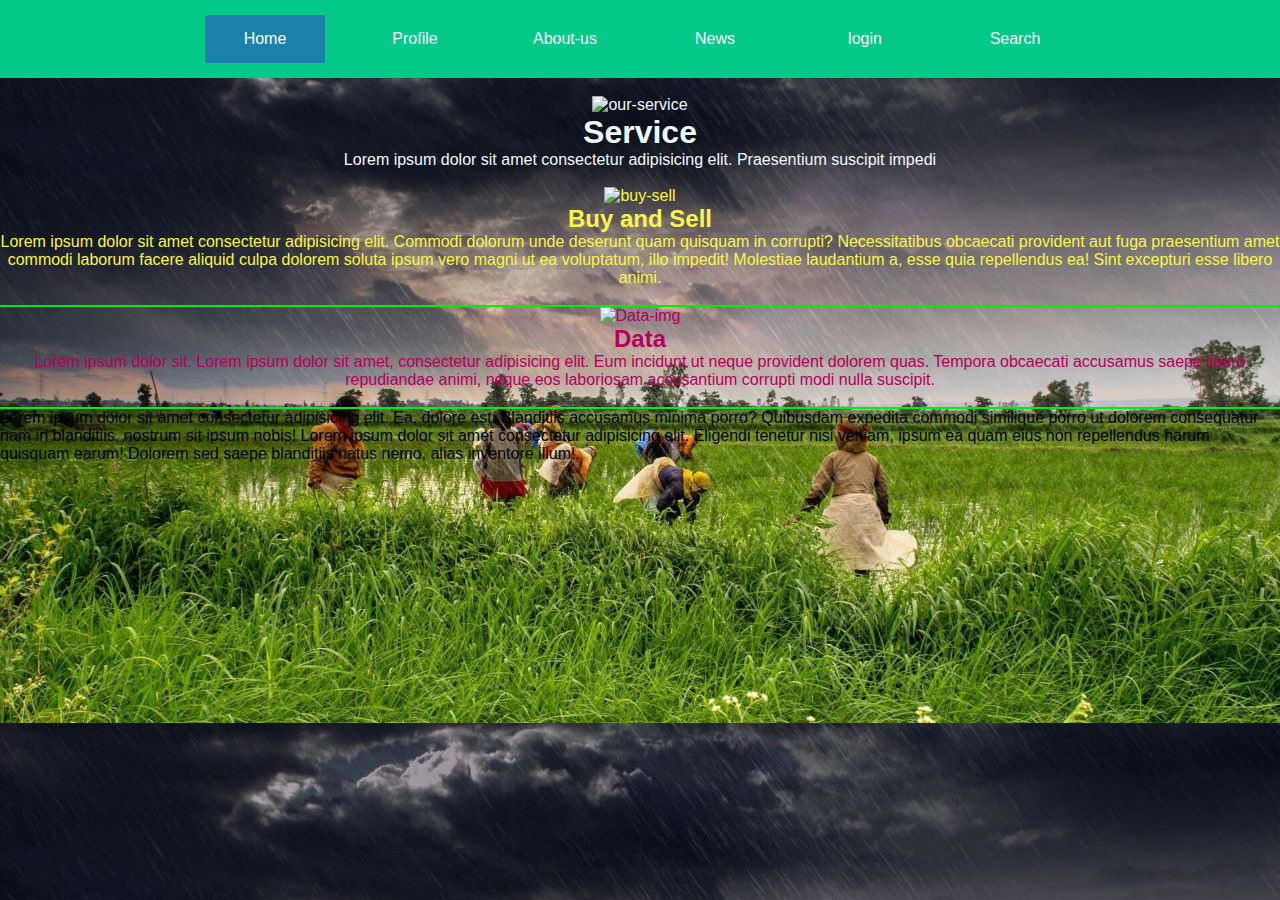
==== project market 1/index.html @ 3d257e9d "ADded ]initial phase" ====
<!DOCTYPE html>
<html lang="en">
<head>
    <meta charset="UTF-8">
    <meta http-equiv="X-UA-Compatible" content="IE=edge">
    <meta name="viewport" content="width=device-width, initial-scale=1.0">
    <title>Document</title>
    <style>
        body{
            background-image:url(farm3.jpg);
            font-family: sans-serif;
        }
    </style>

    <link rel="icon" href="favicon(1).ico">
    <link rel="stylesheet" href="styles/style2.css">
    <link rel="stylesheet" href="https://cdnjs.cloudflare.com/ajax/libs/font-awesome/6.3.0/css/all.min.css" integrity="sha512-SzlrxWUlpfuzQ+pcUCosxcglQRNAq/DZjVsC0lE40xsADsfeQoEypE+enwcOiGjk/bSuGGKHEyjSoQ1zVisanQ==" crossorigin="anonymous" referrerpolicy="no-referrer" />
    <link rel="stylesheet" href="styles/style3.css">
</head>
<body>
    <div class="menu-bar">
        <ul>
           <li  class="active"><a href="#"><i class="fa fa-home" aria-hidden="true"></i>
           </i>Home</a></li>
           <li><a href="#"><i class="fa-solid fa-id-card-clip"></i> Profile</a></li>
           <li><a href="#"><i class="fa-solid fa-circle-info"></i> About-us</a></li>
           <li><a href="#"><i class="fa-regular fa-newspaper"></i></i> News</a></li>
           <li><a href="login.html" target="_blank"><i class="fa-solid fa-user-shield"></i> login</a></li>
           <li><a href="#"><i class="fa-solid fa-magnifying-glass"></i></i> Search </a></i>
           </li>
        </ul>
    </div>
    <br >
    <div class="top-container">
        <img src="https://thumbs.gfycat.com/AcademicDefensiveArgentinehornedfrog-max-1mb.gif" alt="our-service">
        <h1>
            Service
        </h1>
        <p>         
            Lorem ipsum dolor sit amet consectetur adipisicing elit. Praesentium suscipit impedi
        </p>
    </div>
    <br>
    <div class="middle-container">
        <img src="https://media3.giphy.com/media/f4D12whPWcf0vZ6TxS/giphy.gif?cid=ecf05e47b6hhjon8fxdgq4grgy80nb52dtmi7eqg5zypz1bj&rid=giphy.gif&ct=s" alt="buy-sell">
        <h2>
            Buy and Sell
        </h2>
        <p>
            Lorem ipsum dolor sit amet consectetur adipisicing elit. Commodi dolorum unde deserunt quam quisquam in corrupti? Necessitatibus obcaecati provident aut fuga praesentium amet commodi laborum facere aliquid culpa dolorem soluta ipsum vero magni ut ea voluptatum, illo impedit! Molestiae laudantium a, esse quia repellendus ea! Sint excepturi esse libero animi.
        </p>
    </div>
    <br>
    <hr size="4" noshade="2" color="green;">
    <div class="Data">
        <img src="https://media3.giphy.com/media/KwksGeC2APY06G8XKh/giphy.gif?cid=ecf05e47dmmp9zidf57fcdktkjzsk6r05avutyxe4qekfgmt&rid=giphy.gif&ct=s" alt="Data-img">
        <h2>Data</h2>
        <p>
            Lorem ipsum dolor sit. Lorem ipsum dolor sit amet, consectetur adipisicing elit. Eum incidunt ut neque provident dolorem quas. Tempora obcaecati accusamus saepe libero repudiandae animi, neque eos laboriosam accusantium corrupti modi nulla suscipit.
        </p>
    </div>
    <br>
    <hr size="4" noshade="2" color="green;">

    <div>
        <p>
            Lorem ipsum dolor sit amet consectetur adipisicing elit. Ea, dolore est. Blanditiis accusamus minima porro? Quibusdam expedita commodi similique porro ut dolorem consequatur nam in blanditiis, nostrum sit ipsum nobis! Lorem ipsum dolor sit amet consectetur adipisicing elit. Eligendi tenetur nisi veniam, ipsum ea quam eius non repellendus harum quisquam earum! Dolorem sed saepe blanditiis natus nemo, alias inventore illum!.
        </p>
    </div>
</body>
</html>
---- project market 1/styles/style2.css ----
/* body{
   background-image: url("farm.jpg");
    background-size: cover;
    background-position: center;
}    */


* {
    padding:0 ;
    margin:0 ;
    box-sizing: border-box;
}



.menu-bar{
    background-color: #03C988;
    text-align: center;
}

.menu-bar ul{
    display: inline-flex;
    list-style: none;
    color: blue;

}

.menu-bar ul li{
    width: 120px;
    margin: 15px;
    padding: 15px;

}

.menu-bar ul li a{
    text-decoration: none;
    color: white;
}

.active, .menu-bar ul li:hover
{
  background: #1C82AD;
   border-radius: 2px;

}
---- project market 1/styles/style3.css ----
.top-container{
    color: aliceblue;
    text-align: center;
}

.middle-container{
    text-align: center;
    color: #F9F54B;
}
.Data{
    text-align: center;
    color: #B3005E;
}
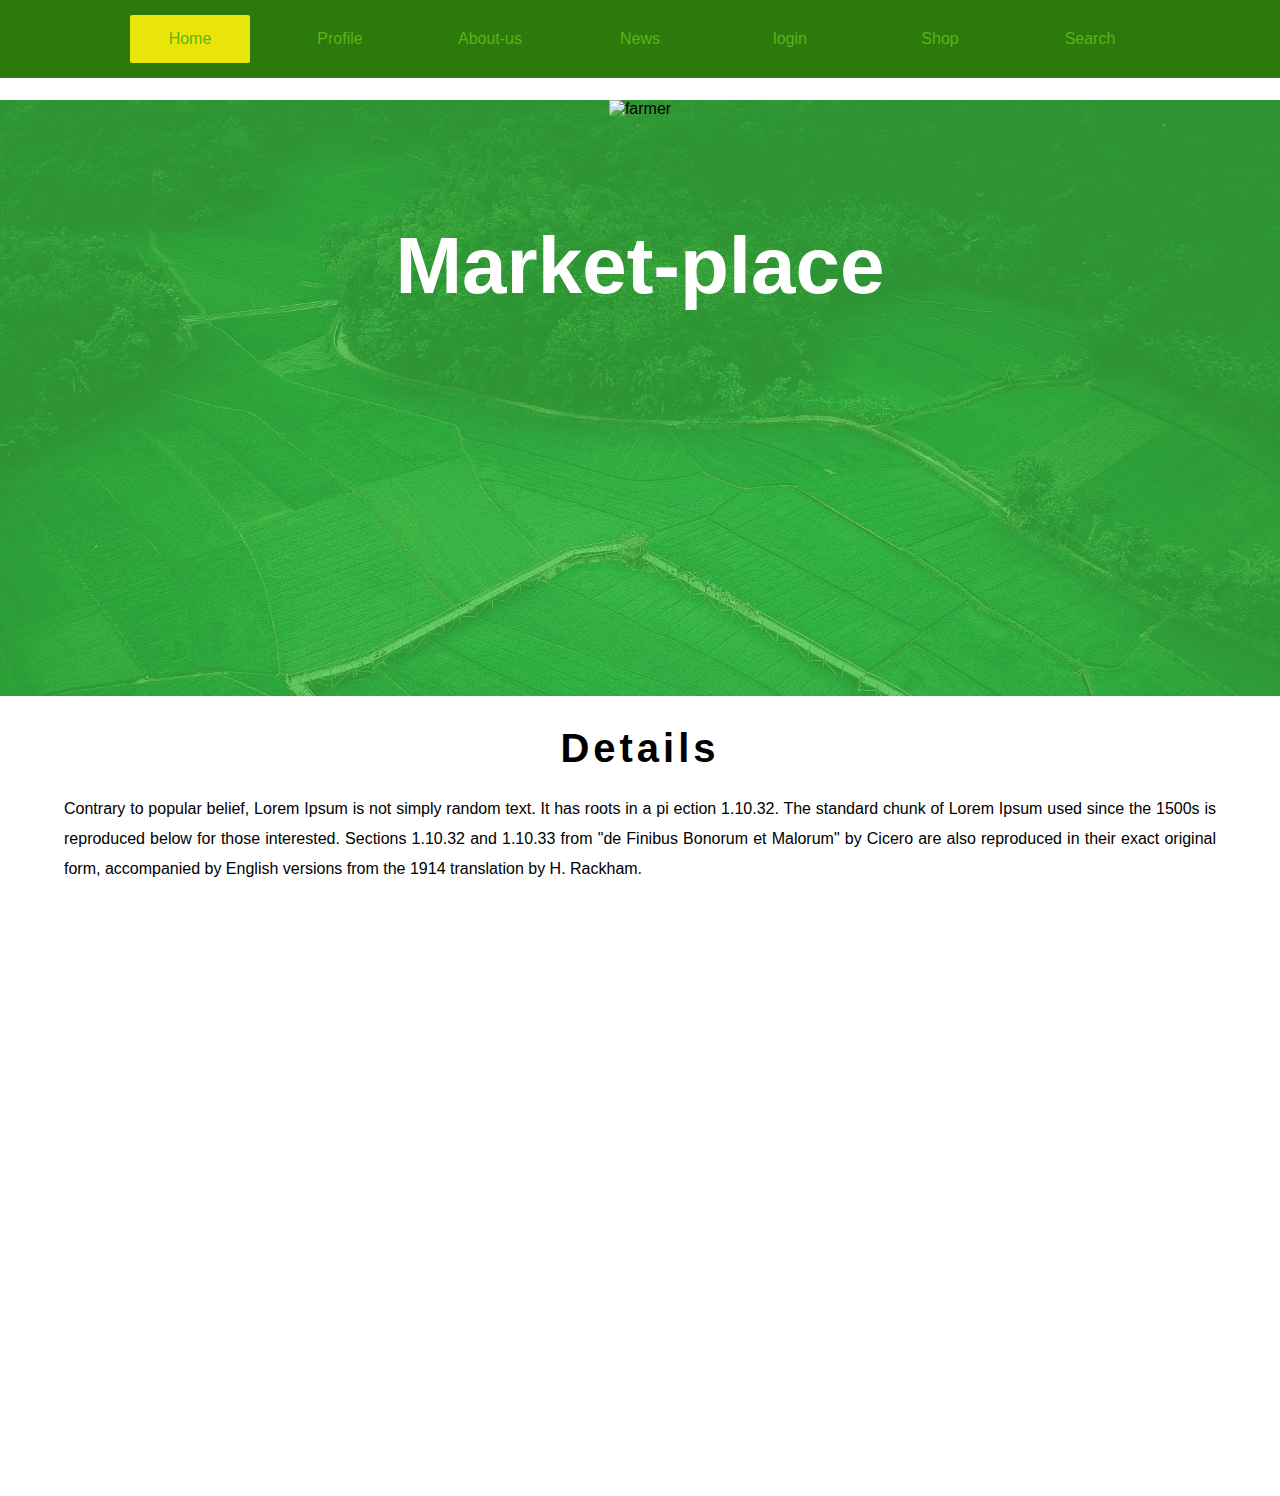
==== commit 6080d3ac: "Add files via upload" ====
--- a/project market 1/index.html
+++ b/project market 1/index.html
@@ -1,71 +1,117 @@
-<!DOCTYPE html>
-<html lang="en">
-<head>
-    <meta charset="UTF-8">
-    <meta http-equiv="X-UA-Compatible" content="IE=edge">
-    <meta name="viewport" content="width=device-width, initial-scale=1.0">
-    <title>Document</title>
-    <style>
-        body{
-            background-image:url(farm3.jpg);
-            font-family: sans-serif;
-        }
-    </style>
-
-    <link rel="icon" href="favicon(1).ico">
-    <link rel="stylesheet" href="styles/style2.css">
-    <link rel="stylesheet" href="https://cdnjs.cloudflare.com/ajax/libs/font-awesome/6.3.0/css/all.min.css" integrity="sha512-SzlrxWUlpfuzQ+pcUCosxcglQRNAq/DZjVsC0lE40xsADsfeQoEypE+enwcOiGjk/bSuGGKHEyjSoQ1zVisanQ==" crossorigin="anonymous" referrerpolicy="no-referrer" />
-    <link rel="stylesheet" href="styles/style3.css">
-</head>
-<body>
-    <div class="menu-bar">
-        <ul>
-           <li  class="active"><a href="#"><i class="fa fa-home" aria-hidden="true"></i>
-           </i>Home</a></li>
-           <li><a href="#"><i class="fa-solid fa-id-card-clip"></i> Profile</a></li>
-           <li><a href="#"><i class="fa-solid fa-circle-info"></i> About-us</a></li>
-           <li><a href="#"><i class="fa-regular fa-newspaper"></i></i> News</a></li>
-           <li><a href="login.html" target="_blank"><i class="fa-solid fa-user-shield"></i> login</a></li>
-           <li><a href="#"><i class="fa-solid fa-magnifying-glass"></i></i> Search </a></i>
-           </li>
-        </ul>
-    </div>
-    <br >
-    <div class="top-container">
-        <img src="https://thumbs.gfycat.com/AcademicDefensiveArgentinehornedfrog-max-1mb.gif" alt="our-service">
-        <h1>
-            Service
-        </h1>
-        <p>         
-            Lorem ipsum dolor sit amet consectetur adipisicing elit. Praesentium suscipit impedi
-        </p>
-    </div>
-    <br>
-    <div class="middle-container">
-        <img src="https://media3.giphy.com/media/f4D12whPWcf0vZ6TxS/giphy.gif?cid=ecf05e47b6hhjon8fxdgq4grgy80nb52dtmi7eqg5zypz1bj&rid=giphy.gif&ct=s" alt="buy-sell">
-        <h2>
-            Buy and Sell
-        </h2>
-        <p>
-            Lorem ipsum dolor sit amet consectetur adipisicing elit. Commodi dolorum unde deserunt quam quisquam in corrupti? Necessitatibus obcaecati provident aut fuga praesentium amet commodi laborum facere aliquid culpa dolorem soluta ipsum vero magni ut ea voluptatum, illo impedit! Molestiae laudantium a, esse quia repellendus ea! Sint excepturi esse libero animi.
-        </p>
-    </div>
-    <br>
-    <hr size="4" noshade="2" color="green;">
-    <div class="Data">
-        <img src="https://media3.giphy.com/media/KwksGeC2APY06G8XKh/giphy.gif?cid=ecf05e47dmmp9zidf57fcdktkjzsk6r05avutyxe4qekfgmt&rid=giphy.gif&ct=s" alt="Data-img">
-        <h2>Data</h2>
-        <p>
-            Lorem ipsum dolor sit. Lorem ipsum dolor sit amet, consectetur adipisicing elit. Eum incidunt ut neque provident dolorem quas. Tempora obcaecati accusamus saepe libero repudiandae animi, neque eos laboriosam accusantium corrupti modi nulla suscipit.
-        </p>
-    </div>
-    <br>
-    <hr size="4" noshade="2" color="green;">
-
-    <div>
-        <p>
-            Lorem ipsum dolor sit amet consectetur adipisicing elit. Ea, dolore est. Blanditiis accusamus minima porro? Quibusdam expedita commodi similique porro ut dolorem consequatur nam in blanditiis, nostrum sit ipsum nobis! Lorem ipsum dolor sit amet consectetur adipisicing elit. Eligendi tenetur nisi veniam, ipsum ea quam eius non repellendus harum quisquam earum! Dolorem sed saepe blanditiis natus nemo, alias inventore illum!.
-        </p>
-    </div>
-</body>
+<!DOCTYPE html>
+<html lang="en">
+
+<head>
+    <meta charset="UTF-8">
+    <meta http-equiv="X-UA-Compatible" content="IE=edge">
+    <meta name="viewport" content="width=device-width, initial-scale=1.0">
+    <title>Document</title>
+    <style>
+        body {
+            /* background-image:url(farm3.jpg); */
+            font-family: sans-serif;
+
+        }
+    
+
+/* .banner-area{
+    background-image: url('C:\Users\HP\Desktop\devloperPRO\Hacthon 1.1\project market 1\img2');
+    background-size: cover;
+    background-position: center center;
+    top:100px;
+    height: 100vh;
+} */
+    </style>
+
+    <link rel="icon" href="favicon(1).ico">
+    <link rel="stylesheet" href="styles/style2.css">
+    <link rel="stylesheet" href="https://cdnjs.cloudflare.com/ajax/libs/font-awesome/6.3.0/css/all.min.css"
+        integrity="sha512-SzlrxWUlpfuzQ+pcUCosxcglQRNAq/DZjVsC0lE40xsADsfeQoEypE+enwcOiGjk/bSuGGKHEyjSoQ1zVisanQ=="
+        crossorigin="anonymous" referrerpolicy="no-referrer" />
+    <link rel="stylesheet" href="styles/style3.css">
+</head>
+
+<body>
+    <div class="menu-bar">
+        <ul>
+            <li class="active"><a href="#"><i class="fa fa-home" aria-hidden="true"></i>
+                    </i>Home</a></li>
+            <li><a href="profile.html" target="_blank"><i class="fa-solid fa-id-card-clip"></i> Profile</a></li>
+            <li><a href="#"><i class="fa-solid fa-circle-info"></i> About-us</a></li>
+            <li><a href="https://argusnews.in/en/topics/agriculture" target="_blank"><i class="fa-regular fa-newspaper"></i></i> News</a></li>
+            <li><a href="login.html" target="_blank"><i class="fa-solid fa-user-shield"></i> login</a></li>
+            <li><a href="#" target="_blank"><i class="fa-solid fa-magnifying-glass"></i></i> Shop</a></li>
+            <li><a href="#" target="_blank"><i class="fa-solid fa-magnifying-glass"></i> Search </a></li>
+
+        </ul>
+    </div>
+    <br>
+    <div class="banner-area">
+        <img src="https://media3.giphy.com/media/OJTxHkKwcM5lfi2OnW/giphy.gif?cid=ecf05e47win6vlz6z0yhi7qrcp2zbu1nltao1d3zbk9z42la&rid=giphy.gif&ct=s" alt="farmer">
+        <h2>Market-place</h2>
+    </div>
+    <div class="content-area">
+        <div class="wrapper">
+            <h2>Details</h2>
+            <p>
+                Contrary to popular belief, Lorem
+                Ipsum is not simply random
+                text. It has roots in a pi
+                ection 1.10.32.
+                The standard chunk of Lorem Ipsum
+                used since the 1500s is reproduced below for those interested. Sections 1.10.32 and 1.10.33 from "de
+                Finibus Bonorum et Malorum" by Cicero are also reproduced in their exact original form, accompanied by
+               English versions from the 1914 translation by H. Rackham.
+            </p>
+        </div>
+    </div>
+
+
+
+    <!-- <div class="top-container">
+        <ul>
+            <li> 
+                Service
+            </li>
+            <li>
+              <img  class="first" src="https://thumbs.gfycat.com/AcademicDefensiveArgentinehornedfrog-max-1mb.gif" alt="our-service">
+            </li>
+            <li>
+                <img class="" src="https://media3.giphy.com/media/f4D12whPWcf0vZ6TxS/giphy.gif?cid=ecf05e47b6hhjon8fxdgq4grgy80nb52dtmi7eqg5zypz1bj&rid=giphy.gif&ct=s" alt="buy-sell">
+            </li>
+            <li>
+                <img src="https://media3.giphy.com/media/KwksGeC2APY06G8XKh/giphy.gif?cid=ecf05e47dmmp9zidf57fcdktkjzsk6r05avutyxe4qekfgmt&rid=giphy.gif&ct=s" alt="Data-img">
+            </li>
+        </ul>
+    </div>
+    <br> 
+      <div class="middle-container">
+        <img class="" src="https://media3.giphy.com/media/f4D12whPWcf0vZ6TxS/giphy.gif?cid=ecf05e47b6hhjon8fxdgq4grgy80nb52dtmi7eqg5zypz1bj&rid=giphy.gif&ct=s" alt="buy-sell">
+        <h2>
+            Buy and Sell
+        </h2>
+        <p>
+            Lorem ipsum dolor sit amet consectetur adipisicing elit. Commodi dolorum unde deserunt quam quisquam in corrupti? Necessitatibus obcaecati provident aut fuga praesentium amet commodi laborum facere aliquid culpa dolorem soluta ipsum vero magni ut ea voluptatum, illo impedit! Molestiae laudantium a, esse quia repellendus ea! Sint excepturi esse libero animi.
+        </p>
+    </div>
+    <br>
+    <hr size="4" noshade="2" color="green;">
+    <div class="Data">
+        <img src="https://media3.giphy.com/media/KwksGeC2APY06G8XKh/giphy.gif?cid=ecf05e47dmmp9zidf57fcdktkjzsk6r05avutyxe4qekfgmt&rid=giphy.gif&ct=s" alt="Data-img">
+        <h2>Data</h2>
+        <p>
+            Lorem ipsum dolor sit. Lorem ipsum dolor sit amet, consectetur adipisicing elit. Eum incidunt ut neque provident dolorem quas. Tempora obcaecati accusamus saepe libero repudiandae animi, neque eos laboriosam accusantium corrupti modi nulla suscipit.
+        </p>
+    </div>
+
+    <br>
+    <hr size="4" noshade="2" color="green;">
+
+    <div>
+        <p>
+            Lorem ipsum dolor sit amet consectetur adipisicing elit. Ea, dolore est. Blanditiis accusamus minima porro? Quibusdam expedita commodi similique porro ut dolorem consequatur nam in blanditiis, nostrum sit ipsum nobis! Lorem ipsum dolor sit amet consectetur adipisicing elit. Eligendi tenetur nisi veniam, ipsum ea quam eius non repellendus harum quisquam earum! Dolorem sed saepe blanditiis natus nemo, alias inventore illum!.
+        </p>
+    </div> -->
+</body>
+
 </html>--- a/project market 1/styles/style2.css
+++ b/project market 1/styles/style2.css
@@ -1,49 +1,49 @@
-/* body{
-   background-image: url("farm.jpg");
-    background-size: cover;
-    background-position: center;
-}    */
-
-
-* {
-    padding:0 ;
-    margin:0 ;
-    box-sizing: border-box;
-}
-
-
-
-.menu-bar{
-    background-color: #03C988;
-    text-align: center;
-}
-
-.menu-bar ul{
-    display: inline-flex;
-    list-style: none;
-    color: blue;
-
-}
-
-.menu-bar ul li{
-    width: 120px;
-    margin: 15px;
-    padding: 15px;
-
-}
-
-.menu-bar ul li a{
-    text-decoration: none;
-    color: white;
-}
-
-.active, .menu-bar ul li:hover
-{
-  background: #1C82AD;
-   border-radius: 2px;
-
-}
-
-
-
-
+/* body{
+   background-image: url("farm.jpg");
+    background-size: cover;
+    background-position: center;
+}    */
+
+
+* {
+    padding:0 ;
+    margin:0 ;
+    box-sizing: border-box;
+}
+
+
+
+.menu-bar{
+    background-color: #2B7A0B;
+    text-align: center;
+}
+
+.menu-bar ul{
+    display: inline-flex;
+    list-style: none;
+    color:#2B7A0B;
+
+}
+
+.menu-bar ul li{
+    width: 120px;
+    margin: 15px;
+    padding: 15px;
+
+}
+
+.menu-bar ul li a{
+    text-decoration: none;
+    color: #5BB318;
+}
+
+.active, .menu-bar ul li:hover
+{
+  background: #EAE509;
+   border-radius: 2px;
+
+}
+
+
+
+
--- a/project market 1/styles/style3.css
+++ b/project market 1/styles/style3.css
@@ -1,13 +1,73 @@
-.top-container{
-    color: aliceblue;
-    text-align: center;
-}
-
-.middle-container{
-    text-align: center;
-    color: #F9F54B;
-}
-.Data{
-    text-align: center;
-    color: #B3005E;
-}+.top-container{
+    color: rgb(8, 8, 8);
+    text-align: center;
+}
+
+.middle-container{
+    text-align: center;
+    color: #F9F54B;
+}
+.Data{
+    text-align: center;
+    color: #B3005E;
+}
+
+.wrapper{
+    width:90%;
+    margin: 0 auto;
+
+}
+
+body{
+    text-align: center;
+}
+
+.banner-area{
+    background-image:url(../img2/farm.jpg);
+    background-size: cover;
+    background-position: center center;
+    top:100px;
+    height: 100vh;
+    width: 100%;
+    position: fixed;
+}
+
+.banner-area:after{
+    content: '';
+    position: absolute;
+    top: 0;
+    left: 0;
+    display: block;
+    width: 100%;
+    height: 100%;
+    background: #38c73f;
+    opacity: .7;
+    z-index: -1;
+}
+
+.banner-area h2{
+    padding-top: 8%;
+    font-size: 80px;
+    color: #ffff;
+}
+.content-area{
+    width:100%;
+    height: 800px;
+    position:relative;
+    background: #ffff;
+    top: 600px;
+}
+
+.content-area h2{
+    font-size: 40px;
+    margin: 0;
+    padding-top: 30px;
+    letter-spacing: 4px;
+}
+
+.content-area p{
+    padding: 2% 0;
+    line-height: 30px;
+    text-align: justify; 
+}
+
